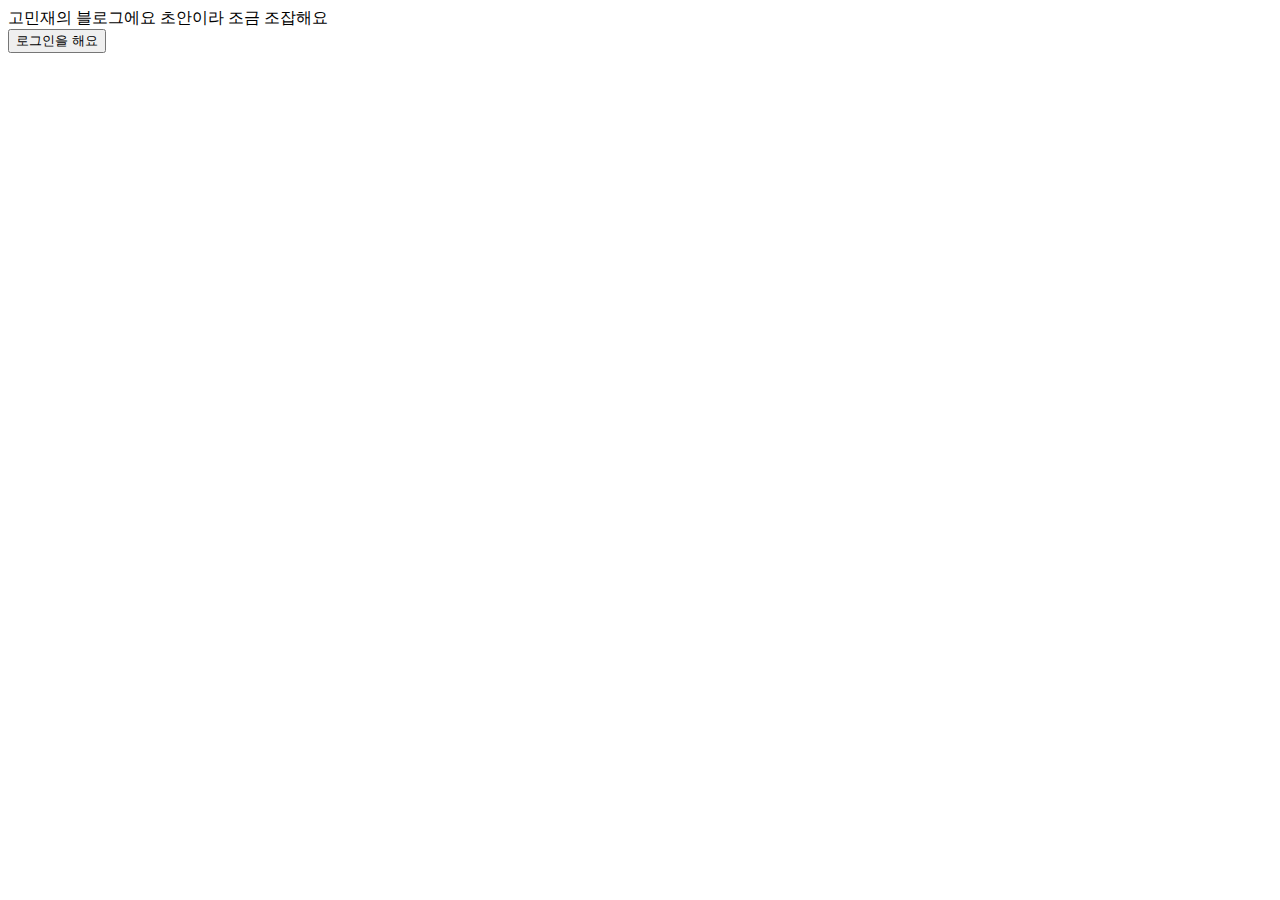
==== index.html @ 9eb531ba "위대한 블로그의 발자취, 그 시작" ====
<!DOCTYPE html>
<html lang="en">
<head>
    <meta charset="UTF-8">
    <meta name="viewport" content="width=device-width, initial-scale=1.0">
    <title>Document</title>
</head>
<body>
    <div id = "main_container"></div>
    <script src = "main.js"></script>
</body>
</html>
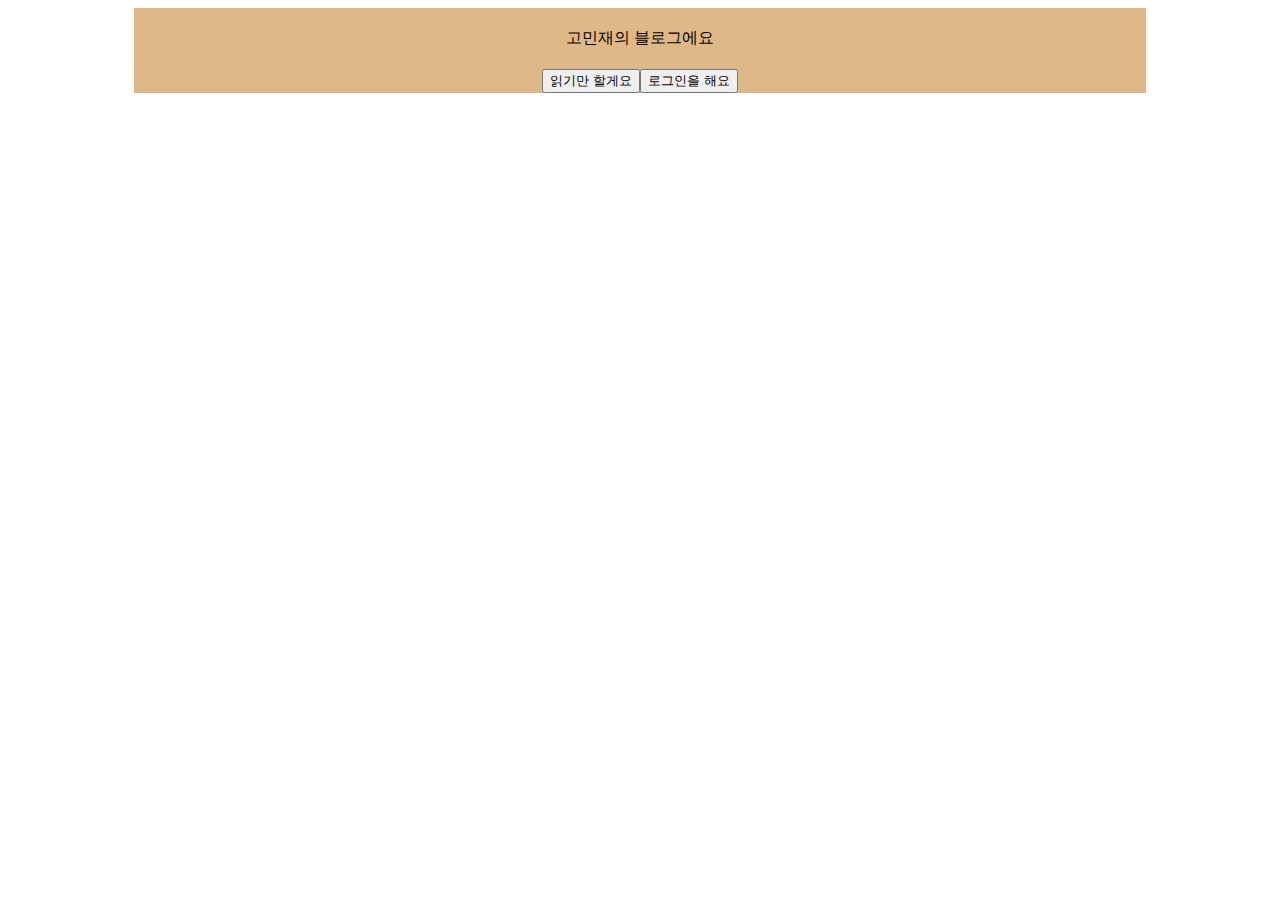
==== commit b4d3fc65: "오랜만에오랜만에개발을햇어요" ====
--- a/index.html
+++ b/index.html
@@ -1,6 +1,7 @@
 <!DOCTYPE html>
 <html lang="en">
 <head>
+    <link rel="stylesheet" href="main.css" />
     <meta charset="UTF-8">
     <meta name="viewport" content="width=device-width, initial-scale=1.0">
     <title>Document</title>
--- a/main.css
+++ b/main.css
@@ -0,0 +1,10 @@
+#main_container {
+    background-color: burlywood;
+    text-align: center;
+    width: 80%;
+    margin: auto;  
+}
+
+.intro_header {
+    padding: 20px;
+}
